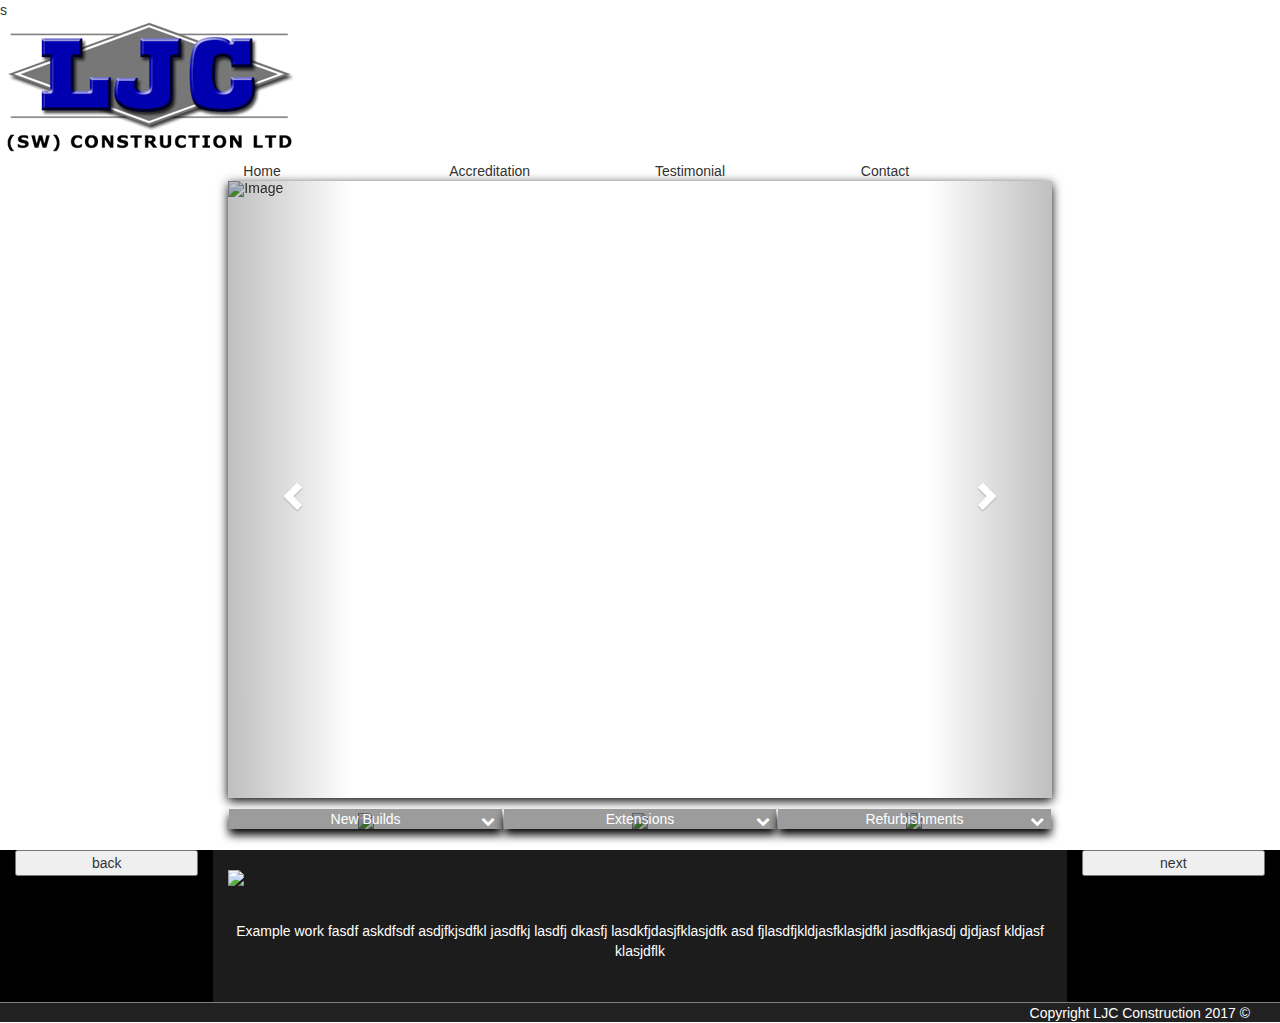
==== LJC Construction/index.html @ a91954b6 "Working google maps and contact page template." ====
<!DOCTYPE html>
<html>

<head>
    <link href="css/bootstrap.min.css" rel="stylesheet">
    <link href="css/font-awesome.min.css" rel="stylesheet">
    <link href="css/navbar.css" rel="stylesheet">
    <link href="css/homepage.css" rel="stylesheet">
    <link href="css/slideshow.css" rel="stylesheet">
    <link href="css/tabs.css" rel="stylesheet">
    <link href="css/projects.css" rel="stylesheet">
    <link rel="stylesheet" href="css/footer.css">
    <link rel="stylesheet" href="https://maxcdn.bootstrapcdn.com/bootstrap/3.3.7/css/bootstrap.min.css"> 
    <link rel="stylesheet" href="https://cdnjs.cloudflare.com/ajax/libs/font-awesome/4.7.0/css/font-awesome.min.css">
    s</head>

<body>
    <!--Navbar-->
    <div class="navBar">
        <div class="logo"> <img src="Images/logo.jpg"> </div>
        <div class="navButtonContainer col-sm-offset-2 col-sm-8">
            <btn class="navButton col-sm-3 col-xs-12" href="" id="selectedBtn">Home</btn>
            <btn class="navButton col-sm-3 col-xs-12" href="">Accreditation</btn>
            <btn class="navButton col-sm-3 col-xs-12" href="">Testimonial</btn>
            <btn class="navButton col-sm-3 col-xs-12" href="">Contact</btn>
        </div>
    </div>
    <!--Slideshow-->
    <div class="col-sm-offset-2 col-sm-8">
        <div class="slideShow">
            <div id="myCarousel" class="carousel slide" data-ride="carousel">
                <ol class="carousel-indicators">
                    <li data-target="#myCarousel" data-slide-to="0" class="active"></li>
                    <li data-target="#myCarousel" data-slide-to="1"></li>
                    <li data-target="#myCarousel" data-slide-to="2"></li>
                    <li data-target="#myCarousel" data-slide-to="3"></li>
                </ol>
                <div class="carousel-inner" role="listbox">
                    <div class="item active"> <img src="Images/slide1.jpg" alt="Image" width="460" height="345"> </div>
                    <div class="item"> <img src="Images/slide2.jpg" alt="Image" width="460" height="345"> </div>
                    <div class="item"> <img src="Images/slide3.jpg" alt="Image" width="460" height="345"> </div>
                    <div class="item"> <img src="Images/slide4.jpg" alt="Image" width="460" height="345"> </div>
                </div>
                <a class="left carousel-control" href="#myCarousel" role="button" data-slide="prev"> <span class="glyphicon glyphicon-chevron-left" aria-hidden="true"></span> <span class="sr-only">Previous</span> </a>
                <a class="right carousel-control" href="#myCarousel" role="button" data-slide="next"> <span class="glyphicon glyphicon-chevron-right" aria-hidden="true"></span> <span class="sr-only">Next</span> </a>
            </div>
        </div>
    </div>
    <!--Tabs-->
    <div class="panelContainer col-sm-offset-2 col-sm-8">
        <div class="panel col-sm-4"> <img src="Images/slide1.jpg">
            <p>New Builds</p><i class="panelIcon fa fa-chevron-down" aria-hidden="true"></i> </div>
        <div class="panel col-sm-4"> <img src="Images/slide2.jpg">
            <p>Extensions</p><i class="panelIcon fa fa-chevron-down" aria-hidden="true"></i> </div>
        <div class="panel col-sm-4"> <img src="Images/slide3.jpg">
            <p>Refurbishments</p><i class="panelIcon fa fa-chevron-down" aria-hidden="true"></i> </div>
    </div>
    <!--Dynamic project-->
    <div class="bottomContainer">
        <div class="goLeft col-sm-2">
            <button>back</button>
        </div>
        <div class="centre col-sm-8">
            <!--Dynamic project display pciture-->
            <div class="displayPicture "> <img src="Images/slide1.jpg">
                <h1>Project Name</h1> </div>
            <div class="projectImages"> <img src="Images/slide1.jpg" alt="" class="col-sm-3"> <img src="Images/slide1.jpg" alt="" class="col-sm-3"> <img src="Images/slide1.jpg" alt="" class="col-sm-3"> <img src="Images/slide1.jpg" alt="" class="col-sm-3"> </div>
            <div class="textContainer">
                <p id="description">Example work fasdf askdfsdf asdjfkjsdfkl jasdfkj lasdfj dkasfj lasdkfjdasjfklasjdfk asd fjlasdfjkldjasfklasjdfkl jasdfkjasdj djdjasf kldjasf klasjdflk </p>
            </div>
        </div>
        <div class="goRight col-sm-2"> 
            <button id="next">next</button>
        </div>
    </div>
    
    
    <div class="footerBar">
        <p>Copyright LJC Construction 2017 ©</p>
    </div>
    
    <!--Scripts-->
    <script src="https://ajax.googleapis.com/ajax/libs/jquery/1.12.4/jquery.min.js"></script>
    <script src="js/bootstrap.min.js"></script>
    <script src="https://ajax.googleapis.com/ajax/libs/jquery/3.1.1/jquery.min.js"></script>
    <script src="https://maxcdn.bootstrapcdn.com/bootstrap/3.3.7/js/bootstrap.min.js"></script>
</body>

</html>
---- LJC Construction/css/slideshow.css ----
.slideShow{
    width: 100%;
    height: 100%;
    box-shadow: 0px 3px 10px black;
    padding: 0; !important
}
#myCarousel{
    
}
.item img{
    height: 100%;
    width: 100%;
}
---- LJC Construction/css/tabs.css ----
.panelContainer{
    width: 100%;
    height: 100%;
    margin-top: 010px;
    text-align: center;
     overflow: hidden;
    
}
.panel{
    width: 100%;
}
.panel img{
    width: 100%; 
}


.panel p{
    position: absolute;
    width: 100%;
    bottom:0px;
    background: rgba(0, 0, 0, 0.39);
    color: white;
    margin: 0;
    left: 0;
    box-shadow: 0px 6px 10px black;
}

.panel .fa{
    position: absolute;
    bottom: 0;
    right: 0;
    height: 15px;
    width: 10%;
    color: white;
}
---- LJC Construction/css/projects.css ----
.displayPicture{
    margin-top: 2%;
    margin-bottom: 2%;
    width: 100%;
    height: 100%;
    position: relative;
    overflow:hidden;
}
.displayPicture img{
    width: 100%;
    position: relative;
}

.displayPicture h1{
    position: absolute;
    top: 0;
    text-align: center;
    width: 100%;
    color: white;
}







.bottomContainer{
    width: 100%;
    height: 100%;
    background: black;
    overflow: hidden;
}

.centre{
    width: 100%;
    height: 100%;
    background: #1c1c1c
    
}

.projectImages{
        margin-bottom: 2%;
    overflow:hidden;
} 


.textContainer p{
    text-align: center;
    color: white;
    margin-bottom: 5%;
}

.goLeft{
    width: 100%;
    height: 100%;
}
.goLeft button{
    height: 100%;
    width: 100%;
}

.goRight{
    width: 100%;
    height: 100%;
}
.goRight button{
    width: 100%;
    height: 100%;
}
---- LJC Construction/css/footer.css ----
.footerBar{
    width: 100%;
    height: 20px;
    background-color: #212121;
    border-top: 1px solid grey;
}
.footerBar p{
    width: 100%;
    text-align: right;
    padding-right: 30px;
    color: white;
    height: 10%;
}
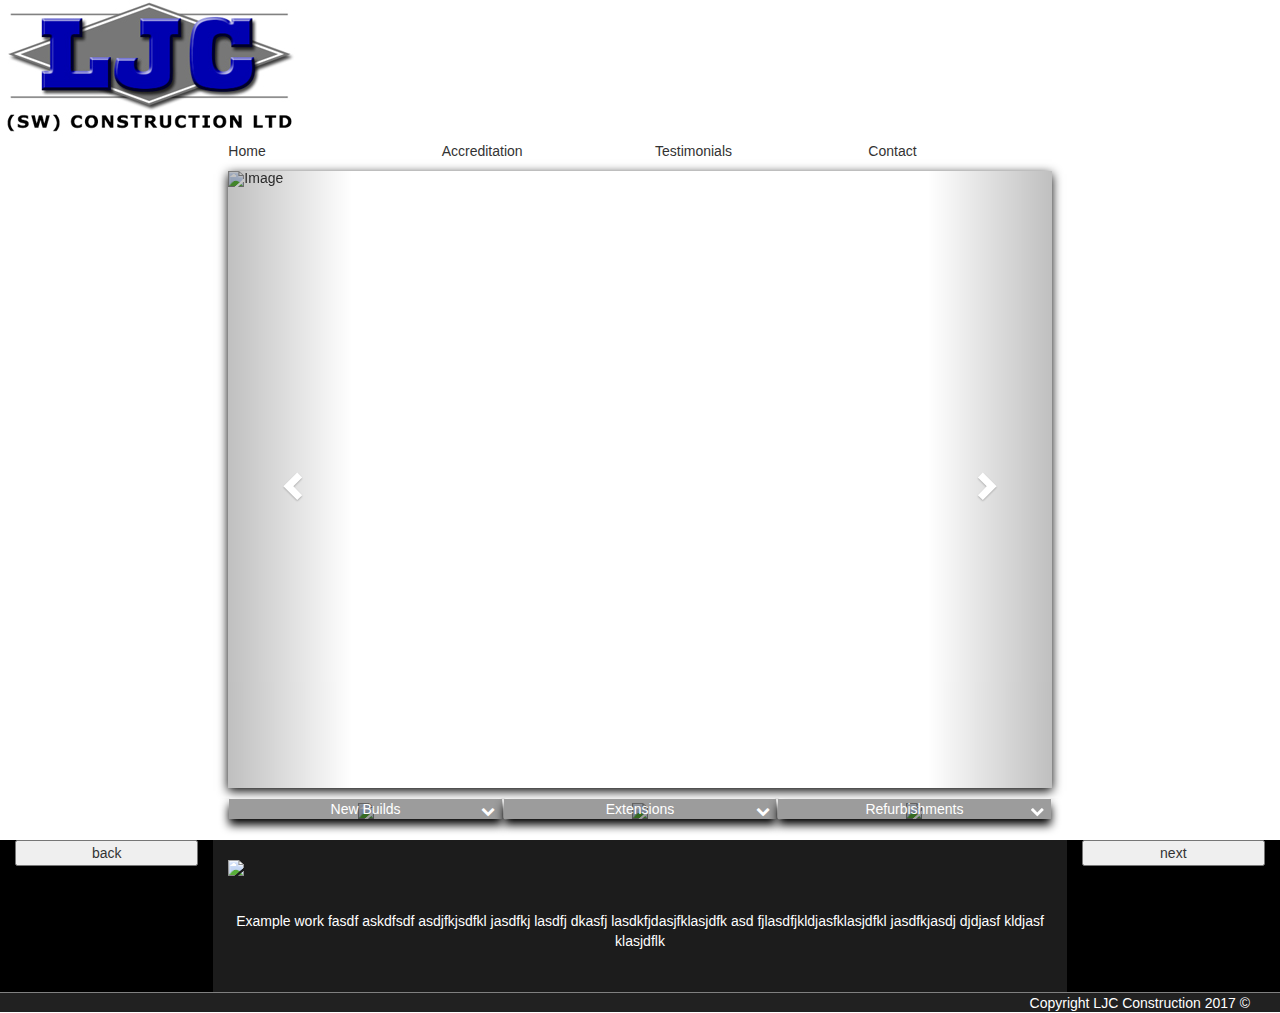
==== commit 98b78f4a: "Updated Nav bar." ====
--- a/LJC Construction/index.html
+++ b/LJC Construction/index.html
@@ -10,80 +10,74 @@
     <link href="css/tabs.css" rel="stylesheet">
     <link href="css/projects.css" rel="stylesheet">
     <link rel="stylesheet" href="css/footer.css">
-    <link rel="stylesheet" href="https://maxcdn.bootstrapcdn.com/bootstrap/3.3.7/css/bootstrap.min.css"> 
-    <link rel="stylesheet" href="https://cdnjs.cloudflare.com/ajax/libs/font-awesome/4.7.0/css/font-awesome.min.css">
-    s</head>
+    <link rel="stylesheet" href="https://maxcdn.bootstrapcdn.com/bootstrap/3.3.7/css/bootstrap.min.css">
+    <link rel="stylesheet" href="https://cdnjs.cloudflare.com/ajax/libs/font-awesome/4.7.0/css/font-awesome.min.css"> </head>
 
 <body>
     <!--Navbar-->
     <div class="navBar">
         <div class="logo"> <img src="Images/logo.jpg"> </div>
-        <div class="navButtonContainer col-sm-offset-2 col-sm-8">
-            <btn class="navButton col-sm-3 col-xs-12" href="" id="selectedBtn">Home</btn>
-            <btn class="navButton col-sm-3 col-xs-12" href="">Accreditation</btn>
-            <btn class="navButton col-sm-3 col-xs-12" href="">Testimonial</btn>
-            <btn class="navButton col-sm-3 col-xs-12" href="">Contact</btn>
-        </div>
+        <div id="selected" class="leftNav buttonContainer col-sm-offset-2 col-sm-2 col-xs-12"> <p>Home</p> </div>
+        <div class="buttonContainer col-sm-2 col-xs-120"> <p>Accreditation</p> </div>
+        <div class="buttonContainer col-sm-2 col-xs-12"> <p>Testimonials</p></div>
+        <div  class="rightNav buttonContainer col-sm-2 col-xs-12"> <p>Contact</p> </div>
     </div>
-    <!--Slideshow-->
-    <div class="col-sm-offset-2 col-sm-8">
-        <div class="slideShow">
-            <div id="myCarousel" class="carousel slide" data-ride="carousel">
-                <ol class="carousel-indicators">
-                    <li data-target="#myCarousel" data-slide-to="0" class="active"></li>
-                    <li data-target="#myCarousel" data-slide-to="1"></li>
-                    <li data-target="#myCarousel" data-slide-to="2"></li>
-                    <li data-target="#myCarousel" data-slide-to="3"></li>
-                </ol>
-                <div class="carousel-inner" role="listbox">
-                    <div class="item active"> <img src="Images/slide1.jpg" alt="Image" width="460" height="345"> </div>
-                    <div class="item"> <img src="Images/slide2.jpg" alt="Image" width="460" height="345"> </div>
-                    <div class="item"> <img src="Images/slide3.jpg" alt="Image" width="460" height="345"> </div>
-                    <div class="item"> <img src="Images/slide4.jpg" alt="Image" width="460" height="345"> </div>
+        <!--Slideshow-->
+        <div class="col-sm-offset-2 col-sm-8">
+            <div class="slideShow">
+                <div id="myCarousel" class="carousel slide" data-ride="carousel">
+                    <ol class="carousel-indicators">
+                        <li data-target="#myCarousel" data-slide-to="0" class="active"></li>
+                        <li data-target="#myCarousel" data-slide-to="1"></li>
+                        <li data-target="#myCarousel" data-slide-to="2"></li>
+                        <li data-target="#myCarousel" data-slide-to="3"></li>
+                    </ol>
+                    <div class="carousel-inner" role="listbox">
+                        <div class="item active"> <img src="Images/slide1.jpg" alt="Image" width="460" height="345"> </div>
+                        <div class="item"> <img src="Images/slide2.jpg" alt="Image" width="460" height="345"> </div>
+                        <div class="item"> <img src="Images/slide3.jpg" alt="Image" width="460" height="345"> </div>
+                        <div class="item"> <img src="Images/slide4.jpg" alt="Image" width="460" height="345"> </div>
+                    </div>
+                    <a class="left carousel-control" href="#myCarousel" role="button" data-slide="prev"> <span class="glyphicon glyphicon-chevron-left" aria-hidden="true"></span> <span class="sr-only">Previous</span> </a>
+                    <a class="right carousel-control" href="#myCarousel" role="button" data-slide="next"> <span class="glyphicon glyphicon-chevron-right" aria-hidden="true"></span> <span class="sr-only">Next</span> </a>
                 </div>
-                <a class="left carousel-control" href="#myCarousel" role="button" data-slide="prev"> <span class="glyphicon glyphicon-chevron-left" aria-hidden="true"></span> <span class="sr-only">Previous</span> </a>
-                <a class="right carousel-control" href="#myCarousel" role="button" data-slide="next"> <span class="glyphicon glyphicon-chevron-right" aria-hidden="true"></span> <span class="sr-only">Next</span> </a>
             </div>
         </div>
-    </div>
-    <!--Tabs-->
-    <div class="panelContainer col-sm-offset-2 col-sm-8">
-        <div class="panel col-sm-4"> <img src="Images/slide1.jpg">
-            <p>New Builds</p><i class="panelIcon fa fa-chevron-down" aria-hidden="true"></i> </div>
-        <div class="panel col-sm-4"> <img src="Images/slide2.jpg">
-            <p>Extensions</p><i class="panelIcon fa fa-chevron-down" aria-hidden="true"></i> </div>
-        <div class="panel col-sm-4"> <img src="Images/slide3.jpg">
-            <p>Refurbishments</p><i class="panelIcon fa fa-chevron-down" aria-hidden="true"></i> </div>
-    </div>
-    <!--Dynamic project-->
-    <div class="bottomContainer">
-        <div class="goLeft col-sm-2">
-            <button>back</button>
+        <!--Tabs-->
+        <div class="panelContainer col-sm-offset-2 col-sm-8">
+            <div class="panel col-sm-4"> <img src="Images/slide1.jpg">
+                <p>New Builds</p><i class="panelIcon fa fa-chevron-down" aria-hidden="true"></i> </div>
+            <div class="panel col-sm-4"> <img src="Images/slide2.jpg">
+                <p>Extensions</p><i class="panelIcon fa fa-chevron-down" aria-hidden="true"></i> </div>
+            <div class="panel col-sm-4"> <img src="Images/slide3.jpg">
+                <p>Refurbishments</p><i class="panelIcon fa fa-chevron-down" aria-hidden="true"></i> </div>
         </div>
-        <div class="centre col-sm-8">
-            <!--Dynamic project display pciture-->
-            <div class="displayPicture "> <img src="Images/slide1.jpg">
-                <h1>Project Name</h1> </div>
-            <div class="projectImages"> <img src="Images/slide1.jpg" alt="" class="col-sm-3"> <img src="Images/slide1.jpg" alt="" class="col-sm-3"> <img src="Images/slide1.jpg" alt="" class="col-sm-3"> <img src="Images/slide1.jpg" alt="" class="col-sm-3"> </div>
-            <div class="textContainer">
-                <p id="description">Example work fasdf askdfsdf asdjfkjsdfkl jasdfkj lasdfj dkasfj lasdkfjdasjfklasjdfk asd fjlasdfjkldjasfklasjdfkl jasdfkjasdj djdjasf kldjasf klasjdflk </p>
+        <!--Dynamic project-->
+        <div class="bottomContainer">
+            <div class="goLeft col-sm-2">
+                <button>back</button>
+            </div>
+            <div class="centre col-sm-8">
+                <!--Dynamic project display pciture-->
+                <div class="displayPicture "> <img src="Images/slide1.jpg">
+                    <h1>Project Name</h1> </div>
+                <div class="projectImages"> <img src="Images/slide1.jpg" alt="" class="col-sm-3"> <img src="Images/slide1.jpg" alt="" class="col-sm-3"> <img src="Images/slide1.jpg" alt="" class="col-sm-3"> <img src="Images/slide1.jpg" alt="" class="col-sm-3"> </div>
+                <div class="textContainer">
+                    <p id="description">Example work fasdf askdfsdf asdjfkjsdfkl jasdfkj lasdfj dkasfj lasdkfjdasjfklasjdfk asd fjlasdfjkldjasfklasjdfkl jasdfkjasdj djdjasf kldjasf klasjdflk </p>
+                </div>
+            </div>
+            <div class="goRight col-sm-2">
+                <button id="next">next</button>
             </div>
         </div>
-        <div class="goRight col-sm-2"> 
-            <button id="next">next</button>
+        <div class="footerBar">
+            <p>Copyright LJC Construction 2017 ©</p>
         </div>
-    </div>
-    
-    
-    <div class="footerBar">
-        <p>Copyright LJC Construction 2017 ©</p>
-    </div>
-    
-    <!--Scripts-->
-    <script src="https://ajax.googleapis.com/ajax/libs/jquery/1.12.4/jquery.min.js"></script>
-    <script src="js/bootstrap.min.js"></script>
-    <script src="https://ajax.googleapis.com/ajax/libs/jquery/3.1.1/jquery.min.js"></script>
-    <script src="https://maxcdn.bootstrapcdn.com/bootstrap/3.3.7/js/bootstrap.min.js"></script>
+        <!--Scripts-->
+        <script src="https://ajax.googleapis.com/ajax/libs/jquery/1.12.4/jquery.min.js"></script>
+        <script src="js/bootstrap.min.js"></script>
+        <script src="https://ajax.googleapis.com/ajax/libs/jquery/3.1.1/jquery.min.js"></script>
+        <script src="https://maxcdn.bootstrapcdn.com/bootstrap/3.3.7/js/bootstrap.min.js"></script>
 </body>
 
 </html>--- a/LJC Construction/css/projects.css
+++ b/LJC Construction/css/projects.css
@@ -18,11 +18,6 @@
     width: 100%;
     color: white;
 }
-
-
-
-
-
 
 
 .bottomContainer{
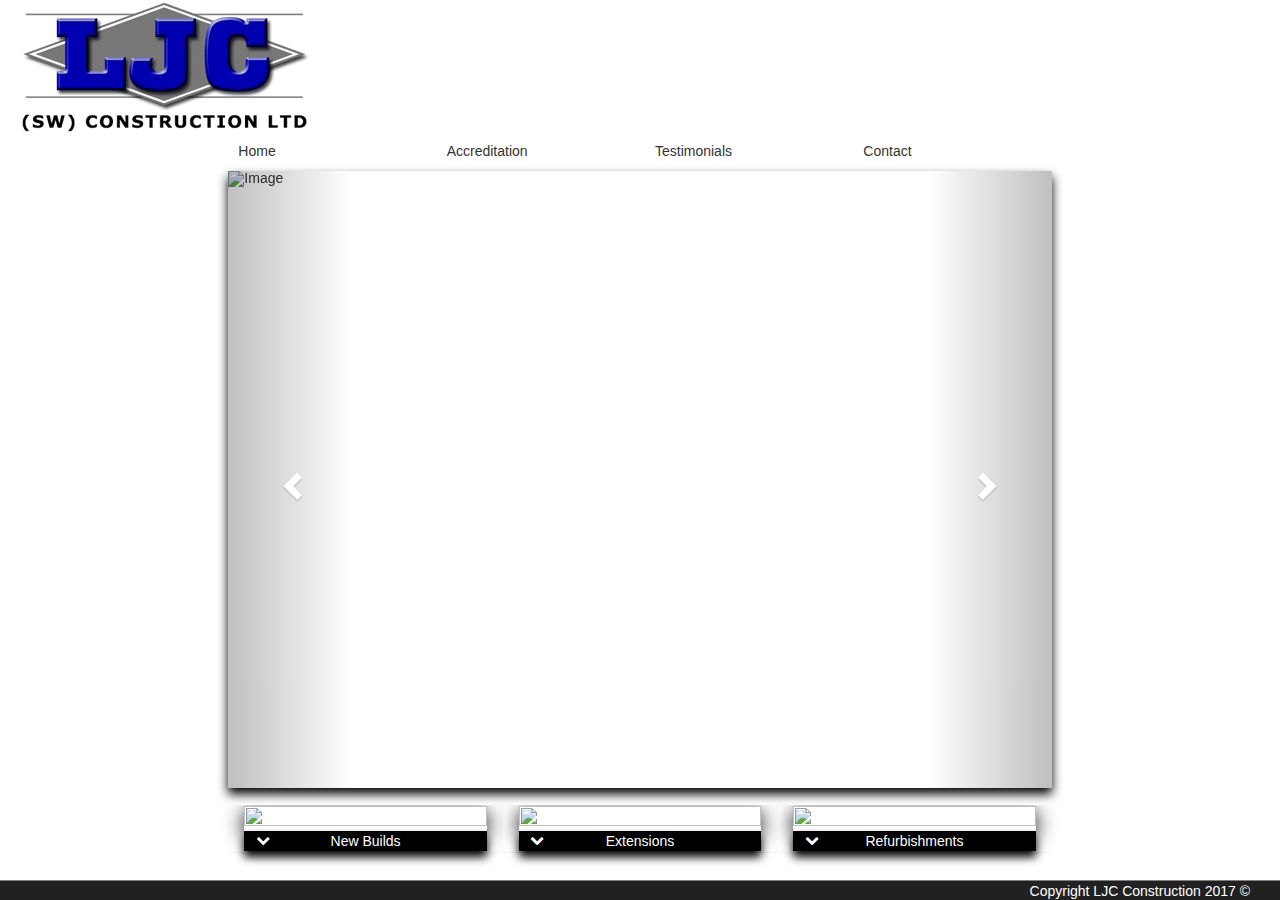
==== commit fe927bb7: "Contact page complete" ====
--- a/LJC Construction/index.html
+++ b/LJC Construction/index.html
@@ -10,74 +10,120 @@
     <link href="css/tabs.css" rel="stylesheet">
     <link href="css/projects.css" rel="stylesheet">
     <link rel="stylesheet" href="css/footer.css">
+    <link rel="stylesheet" href="css/accreditation.css">
     <link rel="stylesheet" href="https://maxcdn.bootstrapcdn.com/bootstrap/3.3.7/css/bootstrap.min.css">
-    <link rel="stylesheet" href="https://cdnjs.cloudflare.com/ajax/libs/font-awesome/4.7.0/css/font-awesome.min.css"> </head>
+    <link rel="stylesheet" href="https://cdnjs.cloudflare.com/ajax/libs/font-awesome/4.7.0/css/font-awesome.min.css">
+    <link rel="stylesheet" href="css/screen.css">
+    <!--Firebase-->
+    <link rel="manifest" href="manifest.json"> </head>
 
 <body>
     <!--Navbar-->
-    <div class="navBar">
-        <div class="logo"> <img src="Images/logo.jpg"> </div>
-        <div id="selected" class="leftNav buttonContainer col-sm-offset-2 col-sm-2 col-xs-12"> <p>Home</p> </div>
-        <div class="buttonContainer col-sm-2 col-xs-120"> <p>Accreditation</p> </div>
-        <div class="buttonContainer col-sm-2 col-xs-12"> <p>Testimonials</p></div>
-        <div  class="rightNav buttonContainer col-sm-2 col-xs-12"> <p>Contact</p> </div>
+    <div class="row"></div>
+    <div class="col-lg-12 col-md-12 col-sm-12 col-xs-12 no-padding">
+        <div class="navBar">
+            <div class="logo"> <img src="Images/logo.jpg"> </div>
+            <div id="selected" class="buttonContainer col-sm-offset-2 col-sm-2 col-xs-12">
+                <p>Home</p>
+            </div>
+            <div class="buttonContainer col-sm-2 col-xs-12">
+                <p>Accreditation</p>
+            </div>
+            <div class="buttonContainer col-sm-2 col-xs-12">
+                <p>Testimonials</p>
+            </div>
+            <div class="buttonContainer col-sm-2 col-xs-12">
+                <p>Contact</p>
+            </div>
+        </div>
     </div>
-        <!--Slideshow-->
-        <div class="col-sm-offset-2 col-sm-8">
-            <div class="slideShow">
-                <div id="myCarousel" class="carousel slide" data-ride="carousel">
-                    <ol class="carousel-indicators">
-                        <li data-target="#myCarousel" data-slide-to="0" class="active"></li>
-                        <li data-target="#myCarousel" data-slide-to="1"></li>
-                        <li data-target="#myCarousel" data-slide-to="2"></li>
-                        <li data-target="#myCarousel" data-slide-to="3"></li>
-                    </ol>
-                    <div class="carousel-inner" role="listbox">
-                        <div class="item active"> <img src="Images/slide1.jpg" alt="Image" width="460" height="345"> </div>
-                        <div class="item"> <img src="Images/slide2.jpg" alt="Image" width="460" height="345"> </div>
-                        <div class="item"> <img src="Images/slide3.jpg" alt="Image" width="460" height="345"> </div>
-                        <div class="item"> <img src="Images/slide4.jpg" alt="Image" width="460" height="345"> </div>
+    <!--Slideshow-->
+    <div class="col-sm-offset-2 col-sm-8 col-xs-12">
+        <div class="row">
+            <div class="col-sm-12 no-padding">
+                <div class="slideShow">
+                    <div id="myCarousel" class="carousel slide" data-ride="carousel">
+                        <ol class="carousel-indicators">
+                            <li data-target="#myCarousel" data-slide-to="0" class="active"></li>
+                            <li data-target="#myCarousel" data-slide-to="1"></li>
+                            <li data-target="#myCarousel" data-slide-to="2"></li>
+                            <li data-target="#myCarousel" data-slide-to="3"></li>
+                        </ol>
+                        <div class="carousel-inner" role="listbox">
+                            <div class="item active"> <img src="Images/slide1.jpg" alt="Image" width="460" height="345"> </div>
+                            <div class="item"> <img src="Images/slide2.jpg" alt="Image" width="460" height="345"> </div>
+                            <div class="item"> <img src="Images/slide3.jpg" alt="Image" width="460" height="345"> </div>
+                            <div class="item"> <img src="Images/slide4.jpg" alt="Image" width="460" height="345"> </div>
+                        </div>
+                        <a class="left carousel-control" href="#myCarousel" role="button" data-slide="prev"> <span class="glyphicon glyphicon-chevron-left" aria-hidden="true"></span> <span class="sr-only">Previous</span> </a>
+                        <a class="right carousel-control" href="#myCarousel" role="button" data-slide="next"> <span class="glyphicon glyphicon-chevron-right" aria-hidden="true"></span> <span class="sr-only">Next</span> </a>
                     </div>
-                    <a class="left carousel-control" href="#myCarousel" role="button" data-slide="prev"> <span class="glyphicon glyphicon-chevron-left" aria-hidden="true"></span> <span class="sr-only">Previous</span> </a>
-                    <a class="right carousel-control" href="#myCarousel" role="button" data-slide="next"> <span class="glyphicon glyphicon-chevron-right" aria-hidden="true"></span> <span class="sr-only">Next</span> </a>
                 </div>
             </div>
         </div>
-        <!--Tabs-->
-        <div class="panelContainer col-sm-offset-2 col-sm-8">
-            <div class="panel col-sm-4"> <img src="Images/slide1.jpg">
-                <p>New Builds</p><i class="panelIcon fa fa-chevron-down" aria-hidden="true"></i> </div>
-            <div class="panel col-sm-4"> <img src="Images/slide2.jpg">
-                <p>Extensions</p><i class="panelIcon fa fa-chevron-down" aria-hidden="true"></i> </div>
-            <div class="panel col-sm-4"> <img src="Images/slide3.jpg">
-                <p>Refurbishments</p><i class="panelIcon fa fa-chevron-down" aria-hidden="true"></i> </div>
-        </div>
-        <!--Dynamic project-->
-        <div class="bottomContainer">
-            <div class="goLeft col-sm-2">
-                <button>back</button>
-            </div>
-            <div class="centre col-sm-8">
-                <!--Dynamic project display pciture-->
-                <div class="displayPicture "> <img src="Images/slide1.jpg">
-                    <h1>Project Name</h1> </div>
-                <div class="projectImages"> <img src="Images/slide1.jpg" alt="" class="col-sm-3"> <img src="Images/slide1.jpg" alt="" class="col-sm-3"> <img src="Images/slide1.jpg" alt="" class="col-sm-3"> <img src="Images/slide1.jpg" alt="" class="col-sm-3"> </div>
-                <div class="textContainer">
-                    <p id="description">Example work fasdf askdfsdf asdjfkjsdfkl jasdfkj lasdfj dkasfj lasdkfjdasjfklasjdfk asd fjlasdfjkldjasfklasjdfkl jasdfkjasdj djdjasf kldjasf klasjdflk </p>
+    </div>
+    </div>
+    <!--hidden-->
+    <div id="objective" class="accreditationEntry hidden visible-xs col-xs-10 col-xs-offset-1">
+        <h1 class="col-sm-10 col-sm-offset-1 col-xs-10 col-xs-offset-1">SafeContractor - The fastest growing health and safety accreditation scheme in the UK</h1>
+        <p class="col-sm-10 col-sm-offset-1 col-xs-10 col-xs-offset-1">SafeContractor is the fastest growing health and safety accreditation scheme in the UK, with more than 200 major clients and over 18,000 contractor members. Registered members with the safecontractor scheme include clients and contractors from a wide range of professional disciplines working within a number of industry sectors. With its increasing membership and growing profile in the UK, the safecontractor scheme is now used by many large organisations as a way of obtaining competent contractors.</p>
+    </div>
+    <!--Tabs-->
+   <div class="panelContainer col-sm-offset-2 col-sm-8 hidden-xs">
+            <div class="row">
+                <div class="col-sm-12 no-padding">
+                    <div id="newBuild" onclick="loadProjects('NewBuilds')" class="panel col-sm-4"> <img src="Images/slide1.jpg">
+                        <p>New Builds</p><i id="newBuildChevron"
+                        class="panelIcon fa fa-chevron-down" aria-hidden="true"></i>
+                    </div>
+                    <div onclick="loadProjects('Extensions')" class="panel col-sm-4"> <img src="Images/slide2.jpg">
+                        <p>Extensions</p><i  id="extensionChevron" class="panelIcon fa fa-chevron-down" aria-hidden="true"></i> 
+                    </div>
+                    <div onclick="loadProjects('Refurbishments')" class="panel col-sm-4"> <img src="Images/slide3.jpg">
+                        <p>Refurbishments</p><i  id="refurbishmentChevron" class="panelIcon fa fa-chevron-down" aria-hidden="true"></i> 
+                    </div>
                 </div>
             </div>
-            <div class="goRight col-sm-2">
-                <button id="next">next</button>
+        </div>
+    <!--Dynamic project-->
+    <div class="footer bottomContainer hidden-xs">
+        <div class="goLeft col-sm-2">
+            <button id="back" onclick="loadPreviousProject()" class="glyphicon glyphicon-chevron-left" aria-hidden="true"></button>
+        </div>
+        <div class="centre col-sm-8">
+            <!--Dynamic project display pciture-->
+            <div id="projectPicture" class="displayPicture "> <img id="mainImage" src="Images/black.jpg">
+                <h1 id="projectTitle"></h1> </div> <i id="loadingIcon" class="fa fa-spinner fa-pulse fa-3x fa-fw" aria-hidden="true"></i>
+            <div class="textContainer">
+                <p id="projectDescription"></p>
             </div>
         </div>
-        <div class="footerBar">
-            <p>Copyright LJC Construction 2017 ©</p>
+        <div class="goRight col-sm-2">
+            <button id="next" onclick="loadNextProject()" class="glyphicon glyphicon-chevron-right"></button>
         </div>
-        <!--Scripts-->
-        <script src="https://ajax.googleapis.com/ajax/libs/jquery/1.12.4/jquery.min.js"></script>
-        <script src="js/bootstrap.min.js"></script>
-        <script src="https://ajax.googleapis.com/ajax/libs/jquery/3.1.1/jquery.min.js"></script>
-        <script src="https://maxcdn.bootstrapcdn.com/bootstrap/3.3.7/js/bootstrap.min.js"></script>
+    </div>
+    <div class="footerBar">
+        <p>Copyright LJC Construction 2017 ©</p>
+    </div>
+    <!--Firebase-->
+    <script src="https://www.gstatic.com/firebasejs/3.7.1/firebase.js"></script>
+    <script>
+        // Initialize Firebase
+        var config = {
+            apiKey: "AIzaSyAZ61cz6cjkoLjYSk4v6MMFKlQHYg4VonM"
+            , authDomain: "jlc-construction.firebaseapp.com"
+            , databaseURL: "https://jlc-construction.firebaseio.com"
+            , storageBucket: "jlc-construction.appspot.com"
+            , messagingSenderId: "199393681634"
+        };
+        firebase.initializeApp(config);
+    </script>
+    <script src="index.js"></script>
+    <!--Scripts-->
+    <script src="https://ajax.googleapis.com/ajax/libs/jquery/1.12.4/jquery.min.js"></script>
+    <script src="js/bootstrap.min.js"></script>
+    <script src="https://ajax.googleapis.com/ajax/libs/jquery/3.1.1/jquery.min.js"></script>
+    <script src="https://maxcdn.bootstrapcdn.com/bootstrap/3.3.7/js/bootstrap.min.js"></script>
 </body>
 
 </html>--- a/LJC Construction/css/slideshow.css
+++ b/LJC Construction/css/slideshow.css
@@ -1,8 +1,9 @@
 .slideShow{
     width: 100%;
     height: 100%;
-    box-shadow: 0px 3px 10px black;
-    padding: 0; !important
+    box-shadow: 0px 6px 10px black;
+    padding: 0p;
+    margin-bottom: 2%;
 }
 #myCarousel{
     
@@ -12,3 +13,8 @@
     width: 100%;
 }
 
+.carousel-indicators li{
+    border-radius: 0 !important;
+    width: 30px !important;
+    height: 6px !important;
+}--- a/LJC Construction/css/tabs.css
+++ b/LJC Construction/css/tabs.css
@@ -1,27 +1,29 @@
+
 .panelContainer{
     width: 100%;
     height: 100%;
-    margin-top: 010px;
     text-align: center;
      overflow: hidden;
     
 }
 .panel{
     width: 100%;
+    
 }
 .panel img{
     width: 100%; 
+    height: 100%;
+    box-shadow: 0px 6px 20px  black;
+
 }
 
 
 .panel p{
-    position: absolute;
     width: 100%;
     bottom:0px;
-    background: rgba(0, 0, 0, 0.39);
+    background: black;
     color: white;
-    margin: 0;
-    left: 0;
+    margin-bottom: 0px; 
     box-shadow: 0px 6px 10px black;
 }
 
@@ -29,7 +31,9 @@
     position: absolute;
     bottom: 0;
     right: 0;
-    height: 15px;
+    margin-left: 0px;
+    left: 20px;
+    height: 18px;
     width: 10%;
     color: white;
 }
--- a/LJC Construction/css/projects.css
+++ b/LJC Construction/css/projects.css
@@ -5,6 +5,7 @@
     height: 100%;
     position: relative;
     overflow:hidden;
+    box-shadow: 0px 10px 20px black;
 }
 .displayPicture img{
     width: 100%;
@@ -13,10 +14,16 @@
 
 .displayPicture h1{
     position: absolute;
+    margin-top: 0;
     top: 0;
+    width: 100%;
     text-align: center;
-    width: 100%;
     color: white;
+    background: rgba(0,0,0,.5);
+    padding-bottom: 5px;
+    padding-top: 5px;
+
+    
 }
 
 
@@ -25,12 +32,23 @@
     height: 100%;
     background: black;
     overflow: hidden;
+    bottom: 0px;
+    display: none;
+}
+
+.goLeft{
+    width: 100%;
+    height: 100%;
+    
 }
 
 .centre{
     width: 100%;
     height: 100%;
-    background: #1c1c1c
+    background: #1c1c1c;
+     min-height: 500px;
+    height: auto !important;
+        
     
 }
 
@@ -46,13 +64,16 @@
     margin-bottom: 5%;
 }
 
-.goLeft{
-    width: 100%;
-    height: 100%;
-}
+
 .goLeft button{
     height: 100%;
     width: 100%;
+    padding-top: 100%;
+    padding-bottom: 100%;
+    background: black;
+    border: 0px;
+    color: white;
+        
 }
 
 .goRight{
@@ -62,5 +83,25 @@
 .goRight button{
     width: 100%;
     height: 100%;
+    padding-top: 100%;
+    padding-bottom: 100%;
+    padding-bottom: 100%;
+    background: black;
+    border: 0px;
+    color: white;
+    
 }
 
+.glyphicon {
+    font-size: 50px;
+}
+
+#loadingIcon{
+    position: absolute;
+    margin-top: 25%;
+    top: 0;
+    width: 100%;
+    text-align: center;
+    color: white;
+    visibility: hidden;
+}
--- a/LJC Construction/css/footer.css
+++ b/LJC Construction/css/footer.css
@@ -3,6 +3,9 @@
     height: 20px;
     background-color: #212121;
     border-top: 1px solid grey;
+    bottom:0px;
+
+    position: fixed
 }
 .footerBar p{
     width: 100%;
--- a/LJC Construction/css/accreditation.css
+++ b/LJC Construction/css/accreditation.css
@@ -0,0 +1,37 @@
+.accreditationContainer{
+    overflow: hidden;
+    height: 100%;
+    width: 100%;
+    padding-top: 3px;
+    background: linear-gradient(white,black);
+}
+
+.accreditationEntry{
+    box-shadow: 0px 10px 30px black;
+    overflow: hidden;
+    margin-bottom: 30px;
+    background: white;
+    border-radius: 10px;
+}
+
+.accreditationEntry img{
+    margin-top: 40px;
+}
+
+
+.accreditationEntry h1{
+    color: darkblue;
+    font-size: 20px;
+    margin-top: 20px;
+    text-align: center
+}
+
+.accreditationEntry p{
+    margin-bottom: 40px;
+    text-align: center;
+     
+}
+
+#objective{
+    margin-top: 20px;
+}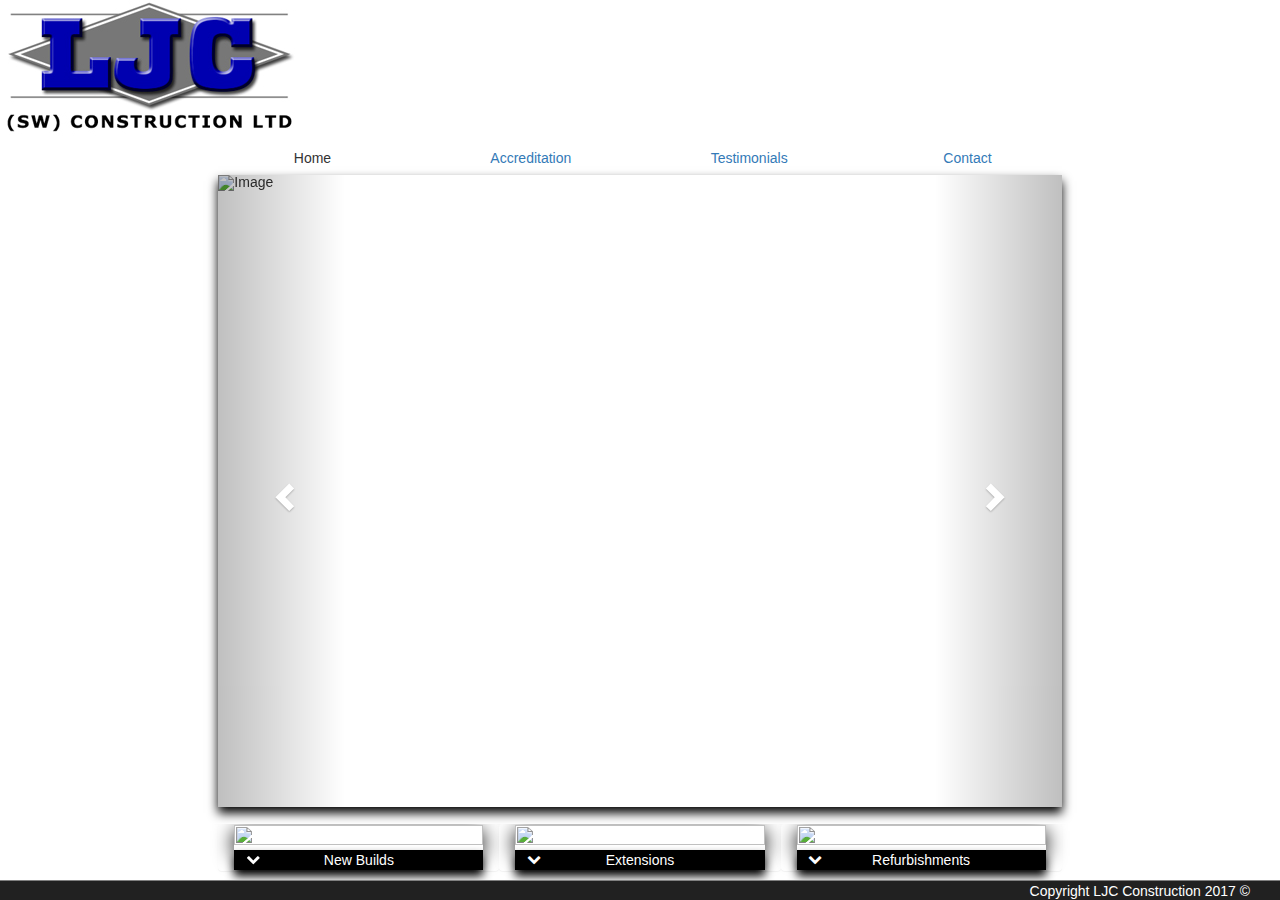
==== commit 579b0f14: "Dynamic testimonials." ====
--- a/LJC Construction/index.html
+++ b/LJC Construction/index.html
@@ -19,25 +19,27 @@
 
 <body>
     <!--Navbar-->
-    <div class="row"></div>
-    <div class="col-lg-12 col-md-12 col-sm-12 col-xs-12 no-padding">
+    <div class="row">
+    <div class="col-lg-12 col-md-12 col-sm-12 col-xs-12">
         <div class="navBar">
             <div class="logo"> <img src="Images/logo.jpg"> </div>
-            <div id="selected" class="buttonContainer col-sm-offset-2 col-sm-2 col-xs-12">
-                <p>Home</p>
+            <div class="row">
+            <div id="selected" class="btn buttonContainer col-sm-offset-2 col-sm-2 col-xs-12">Home
             </div>
-            <div class="buttonContainer col-sm-2 col-xs-12">
-                <p>Accreditation</p>
-            </div>
-            <div class="buttonContainer col-sm-2 col-xs-12">
-                <p>Testimonials</p>
-            </div>
-            <div class="buttonContainer col-sm-2 col-xs-12">
-                <p>Contact</p>
-            </div>
+            <a href="accreditation.html" class="btn buttonContainer col-sm-2 col-xs-12" onclick="accreditation.html">Accreditation
+            </a>
+            <a href="testimonials.html" class="btn buttonContainer col-sm-2 col-xs-12">
+                Testimonials
+            </a>
+            <a href="contact.html" class="btn buttonContainer col-sm-2 col-xs-12">
+                Contact
+            </a>
+        </div>
         </div>
     </div>
+    </div>
     <!--Slideshow-->
+    <div class="row">
     <div class="col-sm-offset-2 col-sm-8 col-xs-12">
         <div class="row">
             <div class="col-sm-12 no-padding">
@@ -63,12 +65,15 @@
         </div>
     </div>
     </div>
+    </div>
     <!--hidden-->
+    
     <div id="objective" class="accreditationEntry hidden visible-xs col-xs-10 col-xs-offset-1">
         <h1 class="col-sm-10 col-sm-offset-1 col-xs-10 col-xs-offset-1">SafeContractor - The fastest growing health and safety accreditation scheme in the UK</h1>
         <p class="col-sm-10 col-sm-offset-1 col-xs-10 col-xs-offset-1">SafeContractor is the fastest growing health and safety accreditation scheme in the UK, with more than 200 major clients and over 18,000 contractor members. Registered members with the safecontractor scheme include clients and contractors from a wide range of professional disciplines working within a number of industry sectors. With its increasing membership and growing profile in the UK, the safecontractor scheme is now used by many large organisations as a way of obtaining competent contractors.</p>
     </div>
     <!--Tabs-->
+    <div class="row">
    <div class="panelContainer col-sm-offset-2 col-sm-8 hidden-xs">
             <div class="row">
                 <div class="col-sm-12 no-padding">
@@ -85,13 +90,16 @@
                 </div>
             </div>
         </div>
+        </div>
     <!--Dynamic project-->
+    <div class="row">
     <div class="footer bottomContainer hidden-xs">
         <div class="goLeft col-sm-2">
             <button id="back" onclick="loadPreviousProject()" class="glyphicon glyphicon-chevron-left" aria-hidden="true"></button>
         </div>
         <div class="centre col-sm-8">
             <!--Dynamic project display pciture-->
+            
             <div id="projectPicture" class="displayPicture "> <img id="mainImage" src="Images/black.jpg">
                 <h1 id="projectTitle"></h1> </div> <i id="loadingIcon" class="fa fa-spinner fa-pulse fa-3x fa-fw" aria-hidden="true"></i>
             <div class="textContainer">
@@ -101,6 +109,7 @@
         <div class="goRight col-sm-2">
             <button id="next" onclick="loadNextProject()" class="glyphicon glyphicon-chevron-right"></button>
         </div>
+    </div>
     </div>
     <div class="footerBar">
         <p>Copyright LJC Construction 2017 ©</p>
--- a/LJC Construction/css/footer.css
+++ b/LJC Construction/css/footer.css
@@ -4,7 +4,6 @@
     background-color: #212121;
     border-top: 1px solid grey;
     bottom:0px;
-
     position: fixed
 }
 .footerBar p{
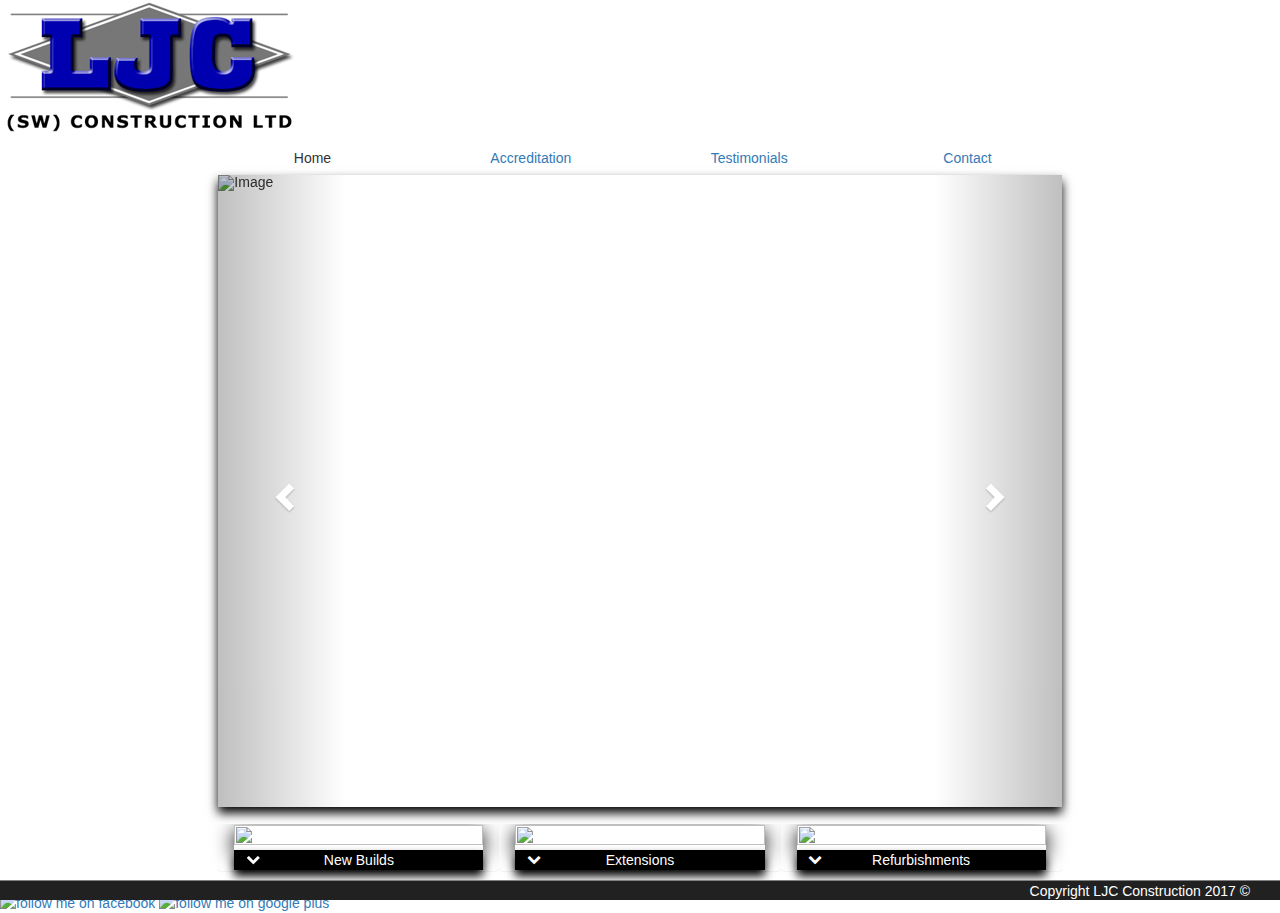
==== commit 4f362832: "Addition of social network links." ====
--- a/LJC Construction/index.html
+++ b/LJC Construction/index.html
@@ -20,97 +20,93 @@
 <body>
     <!--Navbar-->
     <div class="row">
-    <div class="col-lg-12 col-md-12 col-sm-12 col-xs-12">
-        <div class="navBar">
-            <div class="logo"> <img src="Images/logo.jpg"> </div>
-            <div class="row">
-            <div id="selected" class="btn buttonContainer col-sm-offset-2 col-sm-2 col-xs-12">Home
+        <div class="col-lg-12 col-md-12 col-sm-12 col-xs-12">
+            <div class="navBar">
+                <div class="logo"> <img src="Images/logo.jpg" />
+                
+                </div>
+                <div class="row">
+                    <div id="selected" class="btn buttonContainer col-sm-offset-2 col-sm-2 col-xs-12">Home </div> <a href="accreditation.html" class="btn buttonContainer col-sm-2 col-xs-12" onclick="accreditation.html">Accreditation
+            </a> <a href="testimonials.html" class="btn buttonContainer col-sm-2 col-xs-12">
+                Testimonials
+            </a> <a href="contact.html" class="btn buttonContainer col-sm-2 col-xs-12">
+                Contact
+            </a> </div>
             </div>
-            <a href="accreditation.html" class="btn buttonContainer col-sm-2 col-xs-12" onclick="accreditation.html">Accreditation
-            </a>
-            <a href="testimonials.html" class="btn buttonContainer col-sm-2 col-xs-12">
-                Testimonials
-            </a>
-            <a href="contact.html" class="btn buttonContainer col-sm-2 col-xs-12">
-                Contact
-            </a>
         </div>
-        </div>
-    </div>
     </div>
     <!--Slideshow-->
     <div class="row">
-    <div class="col-sm-offset-2 col-sm-8 col-xs-12">
-        <div class="row">
-            <div class="col-sm-12 no-padding">
-                <div class="slideShow">
-                    <div id="myCarousel" class="carousel slide" data-ride="carousel">
-                        <ol class="carousel-indicators">
-                            <li data-target="#myCarousel" data-slide-to="0" class="active"></li>
-                            <li data-target="#myCarousel" data-slide-to="1"></li>
-                            <li data-target="#myCarousel" data-slide-to="2"></li>
-                            <li data-target="#myCarousel" data-slide-to="3"></li>
-                        </ol>
-                        <div class="carousel-inner" role="listbox">
-                            <div class="item active"> <img src="Images/slide1.jpg" alt="Image" width="460" height="345"> </div>
-                            <div class="item"> <img src="Images/slide2.jpg" alt="Image" width="460" height="345"> </div>
-                            <div class="item"> <img src="Images/slide3.jpg" alt="Image" width="460" height="345"> </div>
-                            <div class="item"> <img src="Images/slide4.jpg" alt="Image" width="460" height="345"> </div>
+        <div class="col-sm-offset-2 col-sm-8 col-xs-12">
+            <div class="row">
+                <div class="col-sm-12 no-padding">
+                    <div class="slideShow">
+                        <div id="myCarousel" class="carousel slide" data-ride="carousel">
+                            <ol class="carousel-indicators">
+                                <li data-target="#myCarousel" data-slide-to="0" class="active"></li>
+                                <li data-target="#myCarousel" data-slide-to="1"></li>
+                                <li data-target="#myCarousel" data-slide-to="2"></li>
+                                <li data-target="#myCarousel" data-slide-to="3"></li>
+                            </ol>
+                            <div class="carousel-inner" role="listbox">
+                                <div class="item active"> <img src="Images/slide1.jpg" alt="Image" width="460" height="345"> </div>
+                                <div class="item"> <img src="Images/slide2.jpg" alt="Image" width="460" height="345"> </div>
+                                <div class="item"> <img src="Images/slide3.jpg" alt="Image" width="460" height="345"> </div>
+                                <div class="item"> <img src="Images/slide4.jpg" alt="Image" width="460" height="345"> </div>
+                            </div>
+                            <a class="left carousel-control" href="#myCarousel" role="button" data-slide="prev"> <span class="glyphicon glyphicon-chevron-left" aria-hidden="true"></span> <span class="sr-only">Previous</span> </a>
+                            <a class="right carousel-control" href="#myCarousel" role="button" data-slide="next"> <span class="glyphicon glyphicon-chevron-right" aria-hidden="true"></span> <span class="sr-only">Next</span> </a>
                         </div>
-                        <a class="left carousel-control" href="#myCarousel" role="button" data-slide="prev"> <span class="glyphicon glyphicon-chevron-left" aria-hidden="true"></span> <span class="sr-only">Previous</span> </a>
-                        <a class="right carousel-control" href="#myCarousel" role="button" data-slide="next"> <span class="glyphicon glyphicon-chevron-right" aria-hidden="true"></span> <span class="sr-only">Next</span> </a>
                     </div>
                 </div>
             </div>
         </div>
     </div>
     </div>
-    </div>
     <!--hidden-->
-    
     <div id="objective" class="accreditationEntry hidden visible-xs col-xs-10 col-xs-offset-1">
         <h1 class="col-sm-10 col-sm-offset-1 col-xs-10 col-xs-offset-1">SafeContractor - The fastest growing health and safety accreditation scheme in the UK</h1>
         <p class="col-sm-10 col-sm-offset-1 col-xs-10 col-xs-offset-1">SafeContractor is the fastest growing health and safety accreditation scheme in the UK, with more than 200 major clients and over 18,000 contractor members. Registered members with the safecontractor scheme include clients and contractors from a wide range of professional disciplines working within a number of industry sectors. With its increasing membership and growing profile in the UK, the safecontractor scheme is now used by many large organisations as a way of obtaining competent contractors.</p>
     </div>
     <!--Tabs-->
     <div class="row">
-   <div class="panelContainer col-sm-offset-2 col-sm-8 hidden-xs">
-            <div class="row">
+        <div class="panelContainer col-sm-offset-2 col-sm-8 hidden-xs">
+            <div class="row ">
                 <div class="col-sm-12 no-padding">
                     <div id="newBuild" onclick="loadProjects('NewBuilds')" class="panel col-sm-4"> <img src="Images/slide1.jpg">
-                        <p>New Builds</p><i id="newBuildChevron"
-                        class="panelIcon fa fa-chevron-down" aria-hidden="true"></i>
-                    </div>
+                        <p>New Builds</p><i id="newBuildChevron" class="panelIcon fa fa-chevron-down" aria-hidden="true"></i> </div>
                     <div onclick="loadProjects('Extensions')" class="panel col-sm-4"> <img src="Images/slide2.jpg">
-                        <p>Extensions</p><i  id="extensionChevron" class="panelIcon fa fa-chevron-down" aria-hidden="true"></i> 
-                    </div>
+                        <p>Extensions</p><i id="extensionChevron" class="panelIcon fa fa-chevron-down" aria-hidden="true"></i> </div>
                     <div onclick="loadProjects('Refurbishments')" class="panel col-sm-4"> <img src="Images/slide3.jpg">
-                        <p>Refurbishments</p><i  id="refurbishmentChevron" class="panelIcon fa fa-chevron-down" aria-hidden="true"></i> 
-                    </div>
+                        <p>Refurbishments</p><i id="refurbishmentChevron" class="panelIcon fa fa-chevron-down" aria-hidden="true"></i> </div>
                 </div>
             </div>
         </div>
-        </div>
+    </div>
     <!--Dynamic project-->
     <div class="row">
-    <div class="footer bottomContainer hidden-xs">
-        <div class="goLeft col-sm-2">
-            <button id="back" onclick="loadPreviousProject()" class="glyphicon glyphicon-chevron-left" aria-hidden="true"></button>
-        </div>
-        <div class="centre col-sm-8">
-            <!--Dynamic project display pciture-->
-            
-            <div id="projectPicture" class="displayPicture "> <img id="mainImage" src="Images/black.jpg">
-                <h1 id="projectTitle"></h1> </div> <i id="loadingIcon" class="fa fa-spinner fa-pulse fa-3x fa-fw" aria-hidden="true"></i>
-            <div class="textContainer">
-                <p id="projectDescription"></p>
+        <div class="footer bottomContainer hidden-xs">
+            <div class="goLeft col-sm-2">
+                <button id="back" onclick="loadPreviousProject()" class="glyphicon glyphicon-chevron-left" aria-hidden="true"></button>
+            </div>
+            <div class="centre col-sm-8">
+                <!--Dynamic project display pciture-->
+                <div id="projectPicture" class="displayPicture "> <img id="mainImage" src="Images/black.jpg">
+                    <h1 id="projectTitle"></h1> </div> <i id="loadingIcon" class="fa fa-spinner fa-pulse fa-3x fa-fw" aria-hidden="true"></i>
+                <div class="textContainer">
+                    <p id="projectDescription"></p>
+                </div>
+            </div>
+            <div class="goRight col-sm-2">
+                <button id="next" onclick="loadNextProject()" class="glyphicon glyphicon-chevron-right"></button>
             </div>
         </div>
-        <div class="goRight col-sm-2">
-            <button id="next" onclick="loadNextProject()" class="glyphicon glyphicon-chevron-right"></button>
-        </div>
     </div>
-    </div>
+    <a id="facbook" target="_blank" title="find us on Facebook" href="https://www.facebook.com/LjcConstruction/"><img alt="follow me on facebook" src="//login.create.net/images/icons/user/facebook_30x30.png" border=0></a>
+    
+    <a id="google" target="_blank" title="follow me on google plus" href="https://plus.google.com/u/0/117505766985101659217"><img alt="follow me on google plus" src="https://c866088.ssl.cf3.rackcdn.com/assets/googleplus30x30.png" border=0></a>
+
+
     <div class="footerBar">
         <p>Copyright LJC Construction 2017 ©</p>
     </div>
@@ -128,7 +124,6 @@
         firebase.initializeApp(config);
     </script>
     <script src="index.js"></script>
-    <!--Scripts-->
     <script src="https://ajax.googleapis.com/ajax/libs/jquery/1.12.4/jquery.min.js"></script>
     <script src="js/bootstrap.min.js"></script>
     <script src="https://ajax.googleapis.com/ajax/libs/jquery/3.1.1/jquery.min.js"></script>
--- a/LJC Construction/css/accreditation.css
+++ b/LJC Construction/css/accreditation.css
@@ -34,4 +34,14 @@
 
 #objective{
     margin-top: 20px;
+}
+
+#loadTopBtn{
+    width: 100%;
+    text-align:center;
+    align-content: center;
+    margin-bottom: 30px;
+    color: white;
+    padding-top: 10px;
+    padding-bottom: 20px;
 }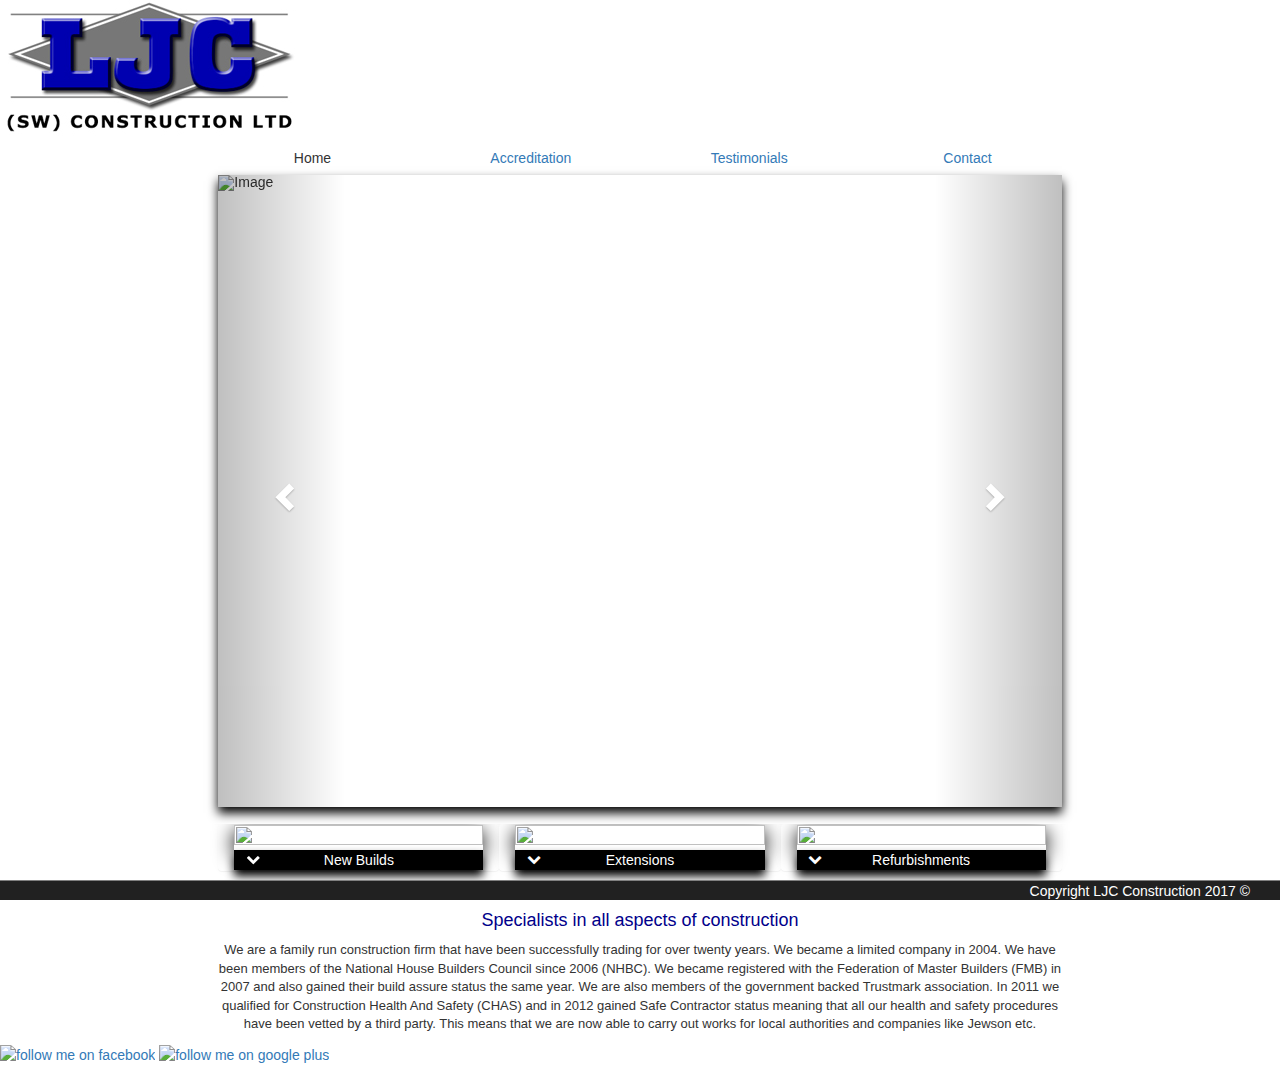
==== commit 5aacfd04: "Failed acceptance test alterations." ====
--- a/LJC Construction/index.html
+++ b/LJC Construction/index.html
@@ -64,9 +64,18 @@
     </div>
     </div>
     <!--hidden-->
-    <div id="objective" class="accreditationEntry hidden visible-xs col-xs-10 col-xs-offset-1">
-        <h1 class="col-sm-10 col-sm-offset-1 col-xs-10 col-xs-offset-1">SafeContractor - The fastest growing health and safety accreditation scheme in the UK</h1>
-        <p class="col-sm-10 col-sm-offset-1 col-xs-10 col-xs-offset-1">SafeContractor is the fastest growing health and safety accreditation scheme in the UK, with more than 200 major clients and over 18,000 contractor members. Registered members with the safecontractor scheme include clients and contractors from a wide range of professional disciplines working within a number of industry sectors. With its increasing membership and growing profile in the UK, the safecontractor scheme is now used by many large organisations as a way of obtaining competent contractors.</p>
+    <div id="objective" class="accreditationEntry hidden visible-xs col-xs-12 ">
+        <h1 class="col-sm-10 col-sm-offset-1 col-xs-10 col-xs-offset-1">Specialists in all aspects of construction</h1>
+        <p class="col-sm-10 col-sm-offset-1 col-xs-12 ">We are a family run construction firm that have been successfully trading for over twenty years. We became a limited company in 2004.
+
+We have been members of the National House Builders Council since 2006 (NHBC). We became registered with the Federation of Master Builders (FMB) in 2007 and also gained their build assure status the same year. We are also members of the government backed Trustmark association. In 2011 we qualified for Construction Health And Safety (CHAS) and in 2012 gained Safe Contractor status meaning that all our health and safety procedures have been vetted by a third party. This means that we are now able to carry out works for local authorities and companies like Jewson etc.
+
+<br/><br/>
+We understand that having any work carried out on your property can be a stressful time and that you want to be sure of choosing the right contractor.
+<br/><br/>
+All of our team pride themselves on carrying out works to a very high standard on time and on budget. We are punctual and always do what we say.
+<br/><br/>
+Our company has all the correct insurances to cover public, employee and works liability. We would be delighted to supply references from local architects and private customers upon request.</p>
     </div>
     <!--Tabs-->
     <div class="row">
@@ -83,11 +92,21 @@
             </div>
         </div>
     </div>
+    <div class="row">
+        <div id="objectiveVisible" class="aboutUsEntry  hidden-xs col-sm-10 col-sm-offset-1">
+        <h1 class="col-sm-10 col-sm-offset-1 col-xs-10 col-xs-offset-1">Specialists in all aspects of construction</h1>
+        <p class="col-sm-10 col-sm-offset-1 col-xs-12 ">We are a family run construction firm that have been successfully trading for over twenty years. We became a limited company in 2004.
+
+We have been members of the National House Builders Council since 2006 (NHBC). We became registered with the Federation of Master Builders (FMB) in 2007 and also gained their build assure status the same year. We are also members of the government backed Trustmark association. In 2011 we qualified for Construction Health And Safety (CHAS) and in 2012 gained Safe Contractor status meaning that all our health and safety procedures have been vetted by a third party. This means that we are now able to carry out works for local authorities and companies like Jewson etc.
+
+    </div>
+    </div>
+    
     <!--Dynamic project-->
     <div class="row">
         <div class="footer bottomContainer hidden-xs">
             <div class="goLeft col-sm-2">
-                <button id="back" onclick="loadPreviousProject()" class="glyphicon glyphicon-chevron-left" aria-hidden="true"></button>
+                <button id="back" onclick="loadPreviousProject()" class="glyphicon glyphicon-chevron-left hidden" aria-hidden="true"></button>
             </div>
             <div class="centre col-sm-8">
                 <!--Dynamic project display pciture-->
@@ -102,7 +121,7 @@
             </div>
         </div>
     </div>
-    <a id="facbook" target="_blank" title="find us on Facebook" href="https://www.facebook.com/LjcConstruction/"><img alt="follow me on facebook" src="//login.create.net/images/icons/user/facebook_30x30.png" border=0></a>
+    <a id="facbook" target="_blank" title="find us on Facebook" href="https://www.facebook.com/LjcConstruction/"><img alt="follow me on facebook" src="https://en.facebookbrand.com/wp-content/themes/fb-branding/prj-fb-branding/assets/images/fb-logo.png" border=0></a>
     
     <a id="google" target="_blank" title="follow me on google plus" href="https://plus.google.com/u/0/117505766985101659217"><img alt="follow me on google plus" src="https://c866088.ssl.cf3.rackcdn.com/assets/googleplus30x30.png" border=0></a>
 
--- a/LJC Construction/css/slideshow.css
+++ b/LJC Construction/css/slideshow.css
@@ -1,3 +1,9 @@
+
+body{
+    max-width: 100%;
+    overflow-x: hidden;
+}
+
 .slideShow{
     width: 100%;
     height: 100%;
--- a/LJC Construction/css/tabs.css
+++ b/LJC Construction/css/tabs.css
@@ -37,3 +37,17 @@
     width: 10%;
     color: white;
 }
+
+
+
+.aboutUsEntry h1{
+    color: darkblue;
+    font-size: 18px;
+    text-align: center
+}
+
+.aboutUsEntry p{
+    font-size: 13px;
+    text-align: center;
+     
+}
